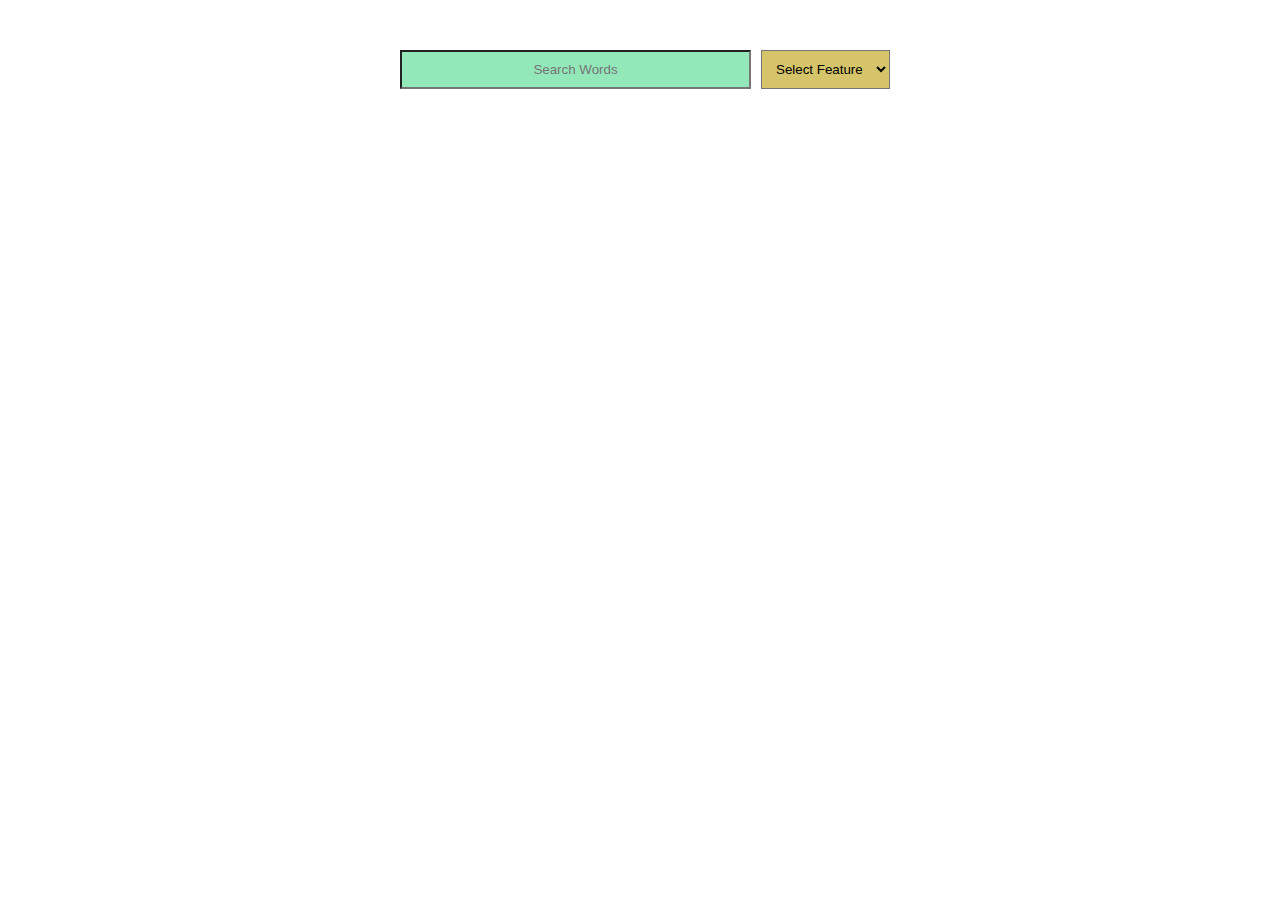
==== index.html @ a221b735 "first commit" ====
<!DOCTYPE html>
<html lang="en">
<head>
    <meta charset="UTF-8">
    <meta name="viewport" content="width=device-width, initial-scale=1.0">
    <link rel="stylesheet" href="style.css">
    <title>Assignment Search Words</title>
</head>
<body>
    <div class="Container">
        <input type="text" id="main"  placeholder="Search Words">
        <select class="select">
            <option value="Select">Select Feature</option>
                <option value="word">All</option>
                <option value="definition">Definition</option>
                <option value="examples">Examples</option>
                <option value="synonyms">Synonyms</option>
                <option value="antonyms">Antonyms</option>
                
        </select>
        

    </div>

    <script src="/main.js"></script>
    
</body>
</html>
---- style.css ----
body {
    padding: 0;
    margin: 0;
    box-sizing: border-box;
}

.Container{
    
    margin: 0 auto;
    width: 500px;
    display: flex;
    align-items: center;
    margin-bottom: 20px;
    justify-content: center;
    margin-block: 20px;
    padding: 20px;

}

#main{
    margin: 10px;
    padding: 10px;
    width: 500px;
    background-color: rgba(20, 204, 103, 0.459);
    text-align: center;
}
.select{
    width: 150px;
    padding: 10px;
    background-color: rgba(189, 164, 24, 0.644);
}
.select:hover{
background-color: chartreuse;
}
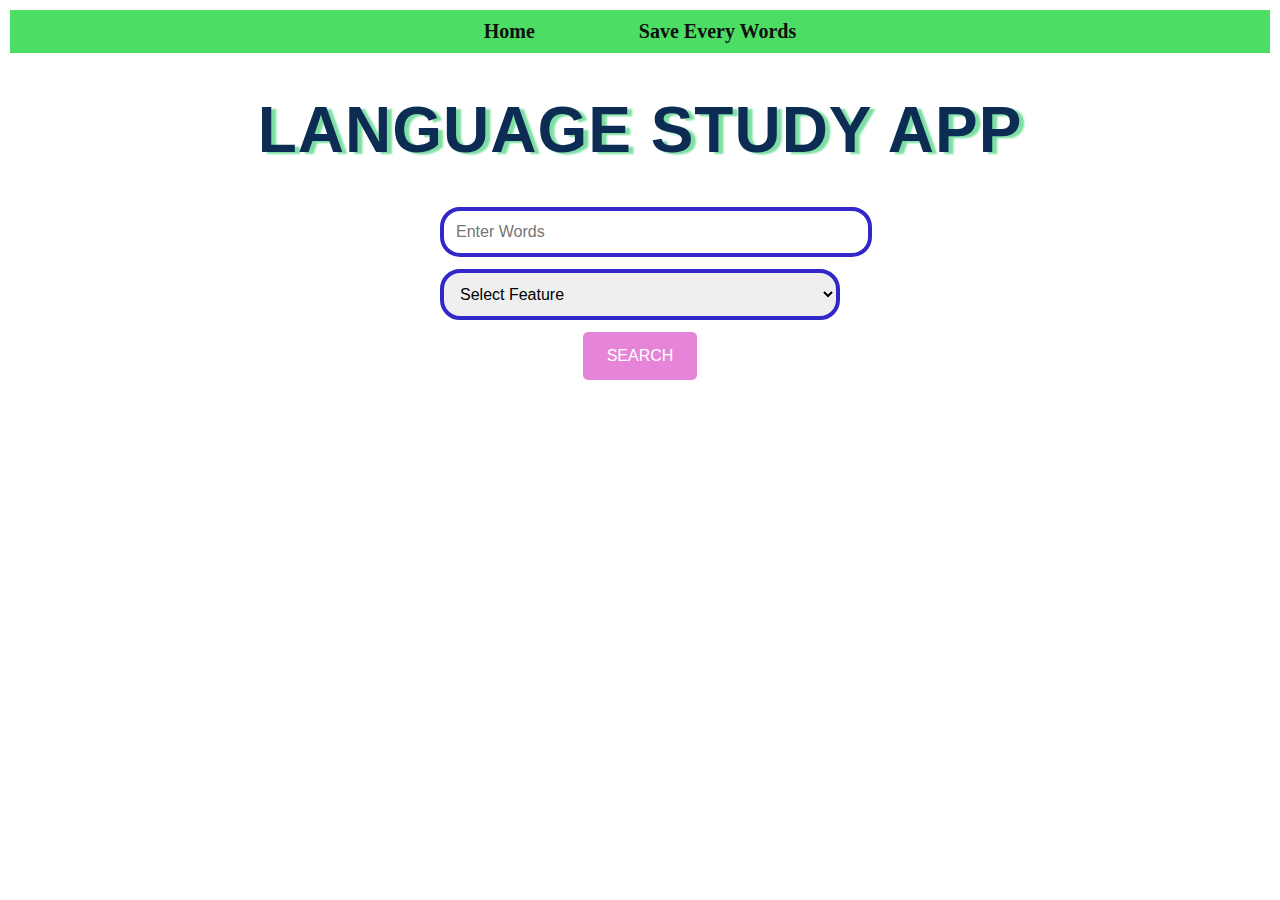
==== commit 2d270754: "first commit" ====
--- a/index.html
+++ b/index.html
@@ -7,22 +7,35 @@
     <title>Assignment Search Words</title>
 </head>
 <body>
+    <nav>
+        <a href="index.html">Home</a>
+        <a href="memory.html">Save Every Words</a>
+    </nav>
+
+    <h1>Language Study App</h1>
+
     <div class="Container">
-        <input type="text" id="main"  placeholder="Search Words">
+        <input type="text" id="main"  placeholder="Enter Words">
         <select class="select">
             <option value="Select">Select Feature</option>
-                <option value="word">All</option>
+                <option value="all">All</option>
                 <option value="definition">Definition</option>
                 <option value="examples">Examples</option>
                 <option value="synonyms">Synonyms</option>
                 <option value="antonyms">Antonyms</option>
                 
         </select>
-        
+        <button class="search-btn">Search</button>
 
     </div>
 
+        <div id="results"></div>
+        
+
+    
+
     <script src="/main.js"></script>
+    <script src="memory.js"></script>
     
 </body>
 </html>--- a/style.css
+++ b/style.css
@@ -1,34 +1,85 @@
 body {
     padding: 0;
-    margin: 0;
+    margin: 10px;
     box-sizing: border-box;
 }
 
-.Container{
-    
+.Container {
+    max-width: 400px;
     margin: 0 auto;
-    width: 500px;
-    display: flex;
-    align-items: center;
-    margin-bottom: 20px;
-    justify-content: center;
-    margin-block: 20px;
-    padding: 20px;
-
+    text-align: center;
 }
 
-#main{
-    margin: 10px;
-    padding: 10px;
-    width: 500px;
-    background-color: rgba(20, 204, 103, 0.459);
+.Container input[type="text"],
+.Container select {
+    display: block;
+    width: 100%;
+    padding: 12px;
+    margin-bottom: 12px;
+    border: 4px solid #3228ca;
+    border-radius: 20px;
+    font-size: 16px;
+    font-weight: 400;
+    color: black;
+    transition: border-color 0.3s;
+}
+
+.Container input[type="text"]:focus,
+.Container select:focus {
+    border-color: #20bd35;
+}
+
+.Container .search-btn {
+    display: inline-block;
+    padding: 15px 24px;
+    background-color: #ce10b483;
+    color: #fff;
+    border: none;
+    border-radius: 5px;
+    font-size: 16px;
+    font-weight: 500;
+    text-transform: uppercase;
+    cursor: pointer;
+    transition: background-color 0.3s;
+}
+
+.Container .search-btn:hover {
+    background-color: #31b67f;
+}
+
+/* #results {
+    margin-top: 20px;
+} */
+
+
+nav {
+    background-color: #1fd43dcc;
+    padding: 10px 20px;
     text-align: center;
 }
-.select{
-    width: 150px;
-    padding: 10px;
-    background-color: rgba(189, 164, 24, 0.644);
+
+nav a {
+    color: #110f0f;
+    text-decoration: none;
+    margin: 10px 50px;
+    font-size: 20px;
+    font-weight: bold;
+    transition: color 0.3s;
 }
-.select:hover{
-background-color: chartreuse;
-}+
+nav a:hover {
+    color: #5900ff;
+}
+
+h1 {
+    font-family: 'Montserrat', sans-serif;
+    font-size: 64px;
+    font-weight: 900;
+    color: #0d2c54;
+    text-align: center;
+    text-transform: uppercase;
+    letter-spacing: 1px;
+    margin: 40px 0;
+    text-shadow: 5px 2px 2px rgba(24, 197, 90, 0.555);
+}
+
